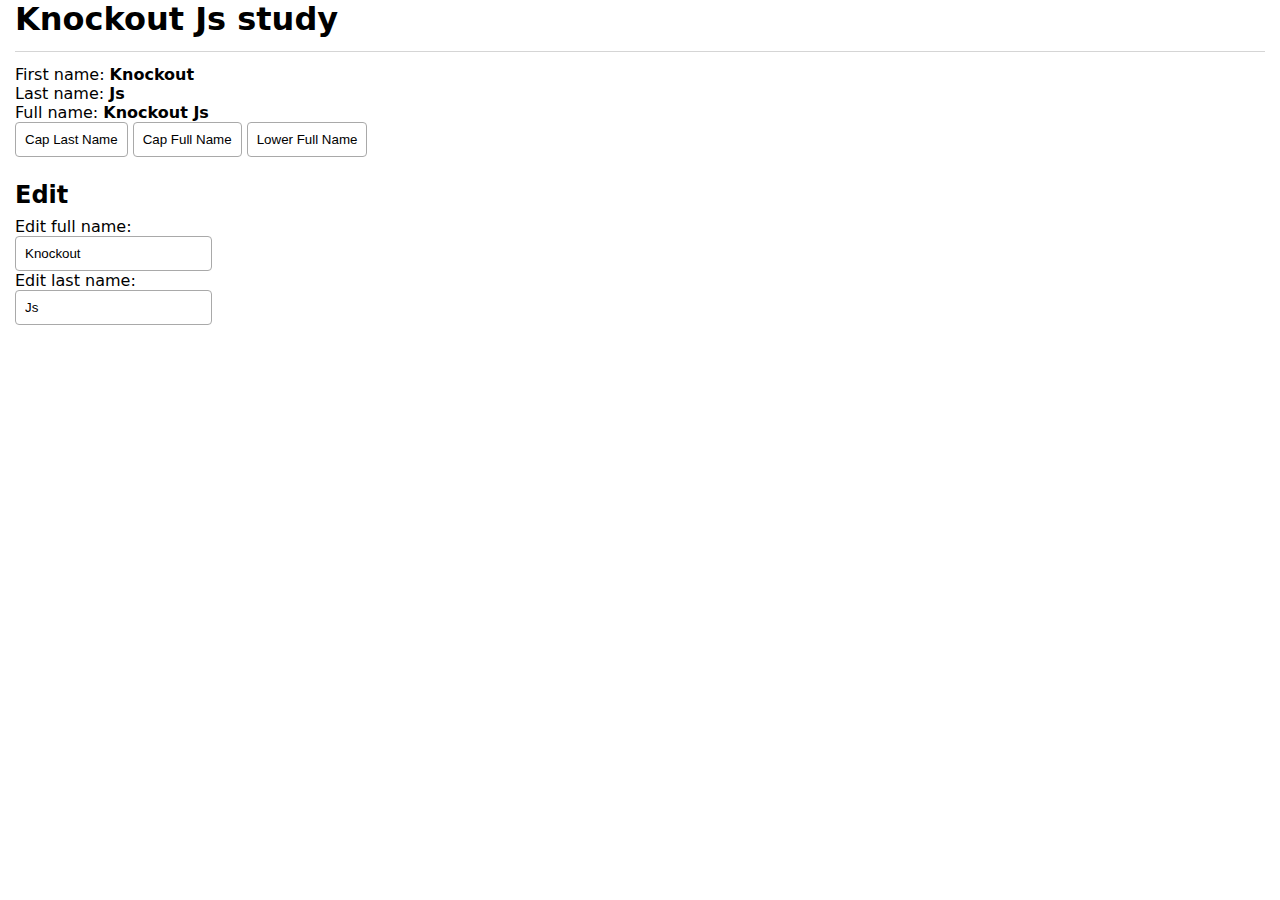
==== index.html @ 4c8283f7 "Initial commit" ====
<!DOCTYPE html>
<html lang="en">
<head>
   <meta charset="UTF-8">
   <meta http-equiv="X-UA-Compatible" content="IE=edge">
   <meta name="viewport" content="width=device-width, initial-scale=1.0">
   <title>Hello world</title>
   <link rel="stylesheet" href="style.css">
</head>
<body>
   
   <div class="container">
      <h1 data-bind="text: pageHeading"></h1>
      <hr>

      <p>First name: <strong data-bind="text: firstName"></strong></p>
      <p>Last name: <strong data-bind="text: lastName"></strong></p>
      <p>Full name: <strong data-bind="text: fullName"></strong></p>
      <button data-bind="click: makeLastNameUpperCase">Cap Last Name</button>
      <button data-bind="click: makeFullNameUpperCase">Cap Full Name</button>
      <button data-bind="click: makeFullNameLowerCase">Lower Full Name</button>
      <div class="mb-3"></div>
      <h2 class="mb-1">Edit</h2>
      <label for="first-name">
         Edit full name:
         <input id="first-name" class="d-block" data-bind="value: firstName" />
      </label>
      <label for="last-name">
         Edit last name:
         <input id="last-name" class="d-block" data-bind="value: lastName" />
      </label>
   </div>

   
   
   <script type="text/javascript" src="knockout/knockout-js-production.min.js"></script>
   <script type="text/javascript" src="js/main.js"></script>
</body>
</html>
---- style.css ----
/* resets */
:root {
   --primary-color: #ebebeb;
}
* {
   box-sizing: border-box;
   padding: 0;
   margin: 0;
   border: none;
   outline: none;
}
html {
   font-size: 16px;
}
body,
th,
td {
   font-family: system-ui, -apple-system, BlinkMacSystemFont, 'Segoe UI', Roboto, Oxygen, Ubuntu, Cantarell, 'Open Sans', 'Helvetica Neue', sans-serif;
}
hr {
   margin: 0.8rem 0;
   border-bottom: 1px solid rgba(0, 0, 0, 0.164);
}

.container {
   margin-right: auto;
   margin-left: auto;
   padding: 0 15px;
}

.mb-1 {
   margin-bottom: 0.5rem !important; 
}
.mb-2 {
   margin-bottom: 1rem !important; 
}
.mb-3 {
   margin-bottom: 1.5rem !important; 
}
.mb-4 {
   margin-bottom: 2rem !important; 
}
.mt-1 {
   margin-top: 0.5rem !important; 
}
.mt-2 {
   margin-top: 1rem !important; 
}
.mt-3 {
   margin-top: 1.5rem !important; 
}
.mt-4 {
   margin-top: 2rem !important; 
}

.pt-1 {
   padding-top: 0.5rem !important; 
}
.pt-2 {
   padding-top: 1rem !important; 
}
.pt-3 {
   padding-top: 1.5rem !important; 
}
.pt-4 {
   padding-top: 2rem !important; 
}
.pb-1 {
   padding-bottom: 0.5rem !important; 
}
.pb-2 {
   padding-bottom: 1rem !important; 
}
.pb-3 {
   padding-bottom: 1.5rem !important; 
}
.pb-4 {
   padding-bottom: 2rem !important; 
}

.d-block {
   display: block !important;
}
.d-flex {
   display: flex !important;
   flex-wrap: wrap;
   justify-content: flex-start;
   align-items: flex-start;
}
.jc-center {
   justify-content: center !important;
}
.jc-end {
   justify-content: flex-end !important;
}
.jc-space-between {
   justify-content: space-between !important;
}
.ai-center {
   align-items: center !important;
}
.ai-end {
   align-items: flex-end !important;
}

input,
button,
select {
   border: 1px solid #a9a9a9;
   padding: 9px;
   border-radius: 4px;
   transition: all 200ms linear;
}
input:focus,
button:focus,
select:focus {
   box-shadow: 0 0 0 3px #8787874a;
}

button {
   background-color: #0000;
   cursor: pointer;
}
button:hover,
button:focus {
   background-color: #bababa4a;
}

/* Table */
table {
   table-layout: fixed;
   width: 100%;
   border-collapse: collapse;
}
thead tr {
   background-color: #c9ceff;
}
tbody tr:nth-child(even) {
   background-color: var(--primary-color);
}
th,
td,
table {
   border: 1px solid #e4e4e4;
}
th,
td {
   padding: 8px 12px;
}
th {
   letter-spacing: 1px;
}
td {
   letter-spacing: 1px;
}


.table-container {
   display: grid;
   grid-template-columns: 100%;
   max-width: 100%;
   overflow: auto;
}
.table-container thead tr th:nth-child(3),
.table-container thead tr th:last-child,
.table-container--mails thead tr th:first-child {
   width: 20%;
}
.table-container--mails thead tr th:nth-child(3) {
   width: 30%;
}
.table-container tbody tr td:nth-child(3),
.table-container tbody tr td:last-child {
   text-align: center;
}
.table-container input,
.table-container select {
   width: 100%;
}


/* navigation */
.nav-menu {
   display: grid;
   grid-template-columns: repeat(4, minmax(max-content, 200px));
   grid-template-rows: 50px;
   width: max-content;
   list-style: none;
}
.nav-menu li {
   display: grid;
   justify-content: center;
   align-items: center;
   background: #d9d9d9;
   text-transform: uppercase;
   font-size: 14px;
   font-weight: 500;
   letter-spacing: 0.5px;
   transition: all 200ms linear;
}
.nav-menu li:first-child {
   border-top-left-radius: 4px;
   border-bottom-left-radius: 4px;
}
.nav-menu li:last-child {
   border-top-right-radius: 4px;
   border-bottom-right-radius: 4px;
}
.nav-menu li:not(:last-child) {
   border-right: 1px solid rgb(236, 236, 236);
}
.nav-menu li:hover,
.nav-menu li.active {
   background-color: #bfbfbf;
}

@media screen and (min-width: 700px) {
   .table-container.contained {
      grid-template-columns: 900px;
   }
}
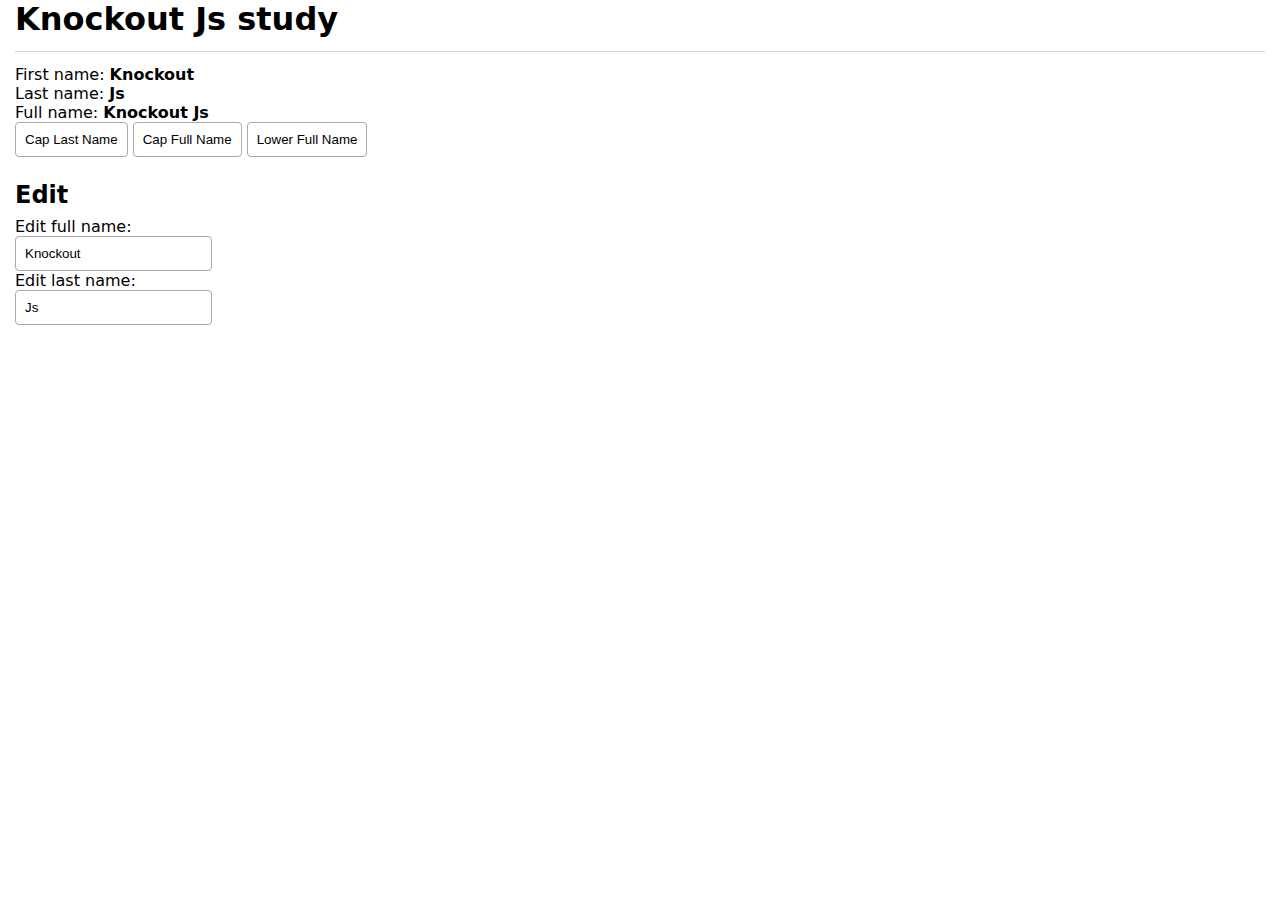
==== commit e7788d5a: "creating custom binding" ====
--- a/index.html
+++ b/index.html
@@ -33,7 +33,7 @@
 
    
    
-   <script type="text/javascript" src="knockout/knockout-js-production.min.js"></script>
+   <script type="text/javascript" src="libs/knockout/knockout-js-production.min.js"></script>
    <script type="text/javascript" src="js/main.js"></script>
 </body>
 </html>--- a/style.css
+++ b/style.css
@@ -1,6 +1,12 @@
 /* resets */
 :root {
    --primary-color: #ebebeb;
+   --table-border-width: 1px;
+   --table-border-color: #e4e4e4;
+   --table-header-tr-color: #c9ceff;
+   --table-even-tr-color: #ebebeb;
+   --table-header-row-text-color: #000;
+   --table-general-row-text-color: #000;
 }
 * {
    box-sizing: border-box;
@@ -22,6 +28,20 @@
    border-bottom: 1px solid rgba(0, 0, 0, 0.164);
 }
 
+/* text */
+.text--danger {
+   color: #ff0000;
+}
+.text--warning {
+   color: #ffc107;
+}
+.text--success {
+   color: #28a745;
+}
+.text--info {
+   color: #17a2b8;
+}
+
 .container {
    margin-right: auto;
    margin-left: auto;
@@ -78,6 +98,9 @@
    padding-bottom: 2rem !important; 
 }
 
+.d-none {
+   display: none; 
+}
 .d-block {
    display: block !important;
 }
@@ -133,15 +156,17 @@
    border-collapse: collapse;
 }
 thead tr {
-   background-color: #c9ceff;
+   background-color: var(--table-header-tr-color);
 }
 tbody tr:nth-child(even) {
-   background-color: var(--primary-color);
+   background-color: var(--table-even-tr-color);
 }
 th,
 td,
 table {
-   border: 1px solid #e4e4e4;
+   border: 1px solid;
+   border-color: var(--table-border-color);
+   border-width: var(--table-border-width);
 }
 th,
 td {
@@ -152,6 +177,12 @@
 }
 td {
    letter-spacing: 1px;
+}
+thead th {
+   color: var(--table-header-row-text-color);
+}
+tbody td {
+   color: var(--table-general-row-text-color);
 }
 
 
@@ -166,9 +197,6 @@
 .table-container--mails thead tr th:first-child {
    width: 20%;
 }
-.table-container--mails thead tr th:nth-child(3) {
-   width: 30%;
-}
 .table-container tbody tr td:nth-child(3),
 .table-container tbody tr td:last-child {
    text-align: center;
@@ -178,6 +206,34 @@
    width: 100%;
 }
 
+/* mails table */
+.table-container--mails.mail-open {
+   grid-template-columns: 65% 35%;
+}
+.table-container--mails {
+   --table-header-tr-color: #009688;
+   --table-border-color: #8bcdc7;
+   --table-even-tr-color: #eef7e3;
+   --table-header-row-text-color: #fff;
+}
+.table-container--mails thead tr th:nth-child(3) {
+   width: 30%;
+}
+.table-container--mails tbody tr td {
+   overflow-wrap: break-word;
+}
+
+.answers-table {
+   --table-border-width: 2px;
+   --table-header-tr-color: #1764d8;
+   --table-border-color: #967ff3;
+   --table-even-tr-color: #1764d821;
+   --table-header-row-text-color: #fff;
+   max-width: 750px;
+}
+.answers-table thead th:last-child {
+   width: 20%;
+}
 
 /* navigation */
 .nav-menu {
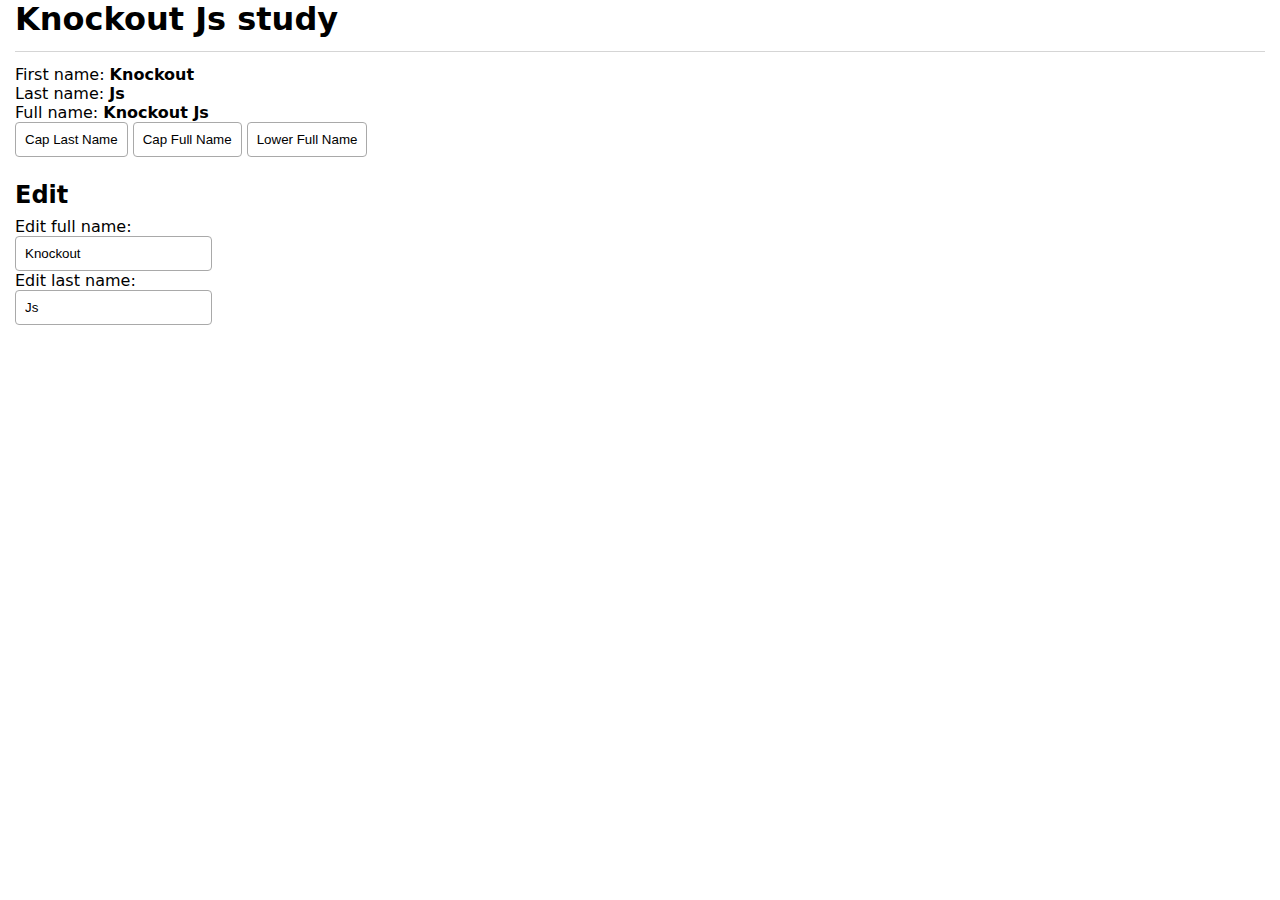
==== commit e826e8a3: "Task list example" ====
--- a/index.html
+++ b/index.html
@@ -5,7 +5,7 @@
    <meta http-equiv="X-UA-Compatible" content="IE=edge">
    <meta name="viewport" content="width=device-width, initial-scale=1.0">
    <title>Hello world</title>
-   <link rel="stylesheet" href="style.css">
+   <link rel="stylesheet" href="css/style.css">
 </head>
 <body>
    
--- a/css/style.css
+++ b/css/style.css
@@ -0,0 +1,94 @@
+@import 'variables.css';
+@import 'resets.css';
+@import 'utility.css';
+
+
+.table-container {
+   display: grid;
+   grid-template-columns: 100%;
+   max-width: 100%;
+   overflow: auto;
+}
+.table-container thead tr th:nth-child(3),
+.table-container thead tr th:last-child,
+.table-container--mails thead tr th:first-child {
+   width: 20%;
+}
+.table-container tbody tr td:nth-child(3),
+.table-container tbody tr td:last-child {
+   text-align: center;
+}
+.table-container input,
+.table-container select {
+   width: 100%;
+}
+
+/* mails table */
+.table-container--mails.mail-open {
+   grid-template-columns: 65% 35%;
+}
+.table-container--mails {
+   --table-header-tr-color: #009688;
+   --table-border-color: #8bcdc7;
+   --table-even-tr-color: #eef7e3;
+   --table-header-row-text-color: #fff;
+}
+.table-container--mails thead tr th:nth-child(3) {
+   width: 30%;
+}
+.table-container--mails tbody tr td {
+   overflow-wrap: break-word;
+}
+
+.answers-table {
+   --table-border-width: 2px;
+   --table-header-tr-color: #1764d8;
+   --table-border-color: #967ff3;
+   --table-even-tr-color: #1764d821;
+   --table-header-row-text-color: #fff;
+   max-width: 750px;
+}
+.answers-table thead th:last-child {
+   width: 20%;
+}
+
+/* navigation */
+.nav-menu {
+   display: grid;
+   grid-template-columns: repeat(4, minmax(max-content, 200px));
+   grid-template-rows: 50px;
+   width: max-content;
+   list-style: none;
+}
+.nav-menu li {
+   display: grid;
+   justify-content: center;
+   align-items: center;
+   background: #d9d9d9;
+   text-transform: uppercase;
+   font-size: 14px;
+   font-weight: 500;
+   letter-spacing: 0.5px;
+   transition: all 200ms linear;
+}
+.nav-menu li:first-child {
+   border-top-left-radius: 4px;
+   border-bottom-left-radius: 4px;
+}
+.nav-menu li:last-child {
+   border-top-right-radius: 4px;
+   border-bottom-right-radius: 4px;
+}
+.nav-menu li:not(:last-child) {
+   border-right: 1px solid rgb(236, 236, 236);
+}
+.nav-menu li:hover,
+.nav-menu li.active {
+   background-color: #bfbfbf;
+}
+
+@media screen and (min-width: 700px) {
+   .table-container.contained {
+      grid-template-columns: 900px;
+   }
+}